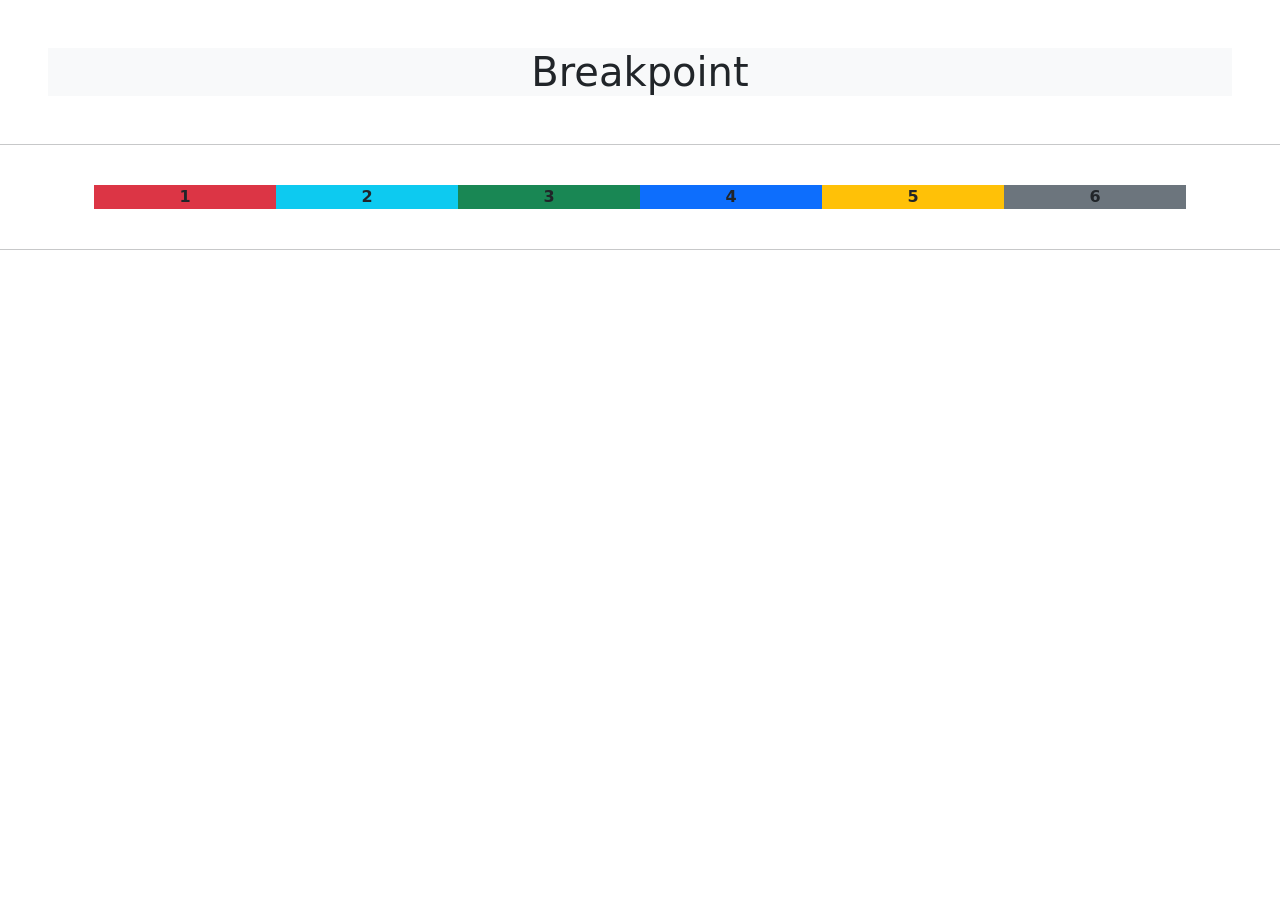
==== bootstrap_navbar/index.html @ 4418bf93 "index" ====
<!doctype html>
<html lang="en">
  <head>
    <meta charset="utf-8">
    <meta name="viewport" content="width=device-width, initial-scale=1">
    <link href="https://cdn.jsdelivr.net/npm/bootstrap@5.2.0/dist/css/bootstrap.min.css" rel="stylesheet" integrity="sha384-gH2yIJqKdNHPEq0n4Mqa/HGKIhSkIHeL5AyhkYV8i59U5AR6csBvApHHNl/vI1Bx" crossorigin="anonymous">
    <title>GRID RESPONSIVE</title>
</head>
  <body>
<h1 class="text-center bg-light m-5">Breakpoint</h1>

<hr>

<div class="container">
    <div class="row text-center fw-bold p-4">
        <div class="col-6 col-md-4 col-lg-2 bg-danger">1</div>
        <div class="col-6 col-md-4 col-lg-2 bg-info">2</div>
        <div class="col-sm-12 col-md-4 col-lg-2 bg-success">3</div>
        <div class="col-sm-12 col-md-6 col-lg-2 bg-primary">4</div>
        <div class="col-sm-12 col-md-6 col-lg-2 bg-warning">5</div>
        <div class="col-sm-12 col-md-12 col-lg-2 bg-secondary">6</div>
        <div class="col-sm-12 col-md-12 col-lg-2 bg-secondary d-none d-md-block d-lg-none">7</div>
    </div>
</div>

<hr>
    


    <script src="https://cdn.jsdelivr.net/npm/bootstrap@5.2.0/dist/js/bootstrap.bundle.min.js" integrity="sha384-A3rJD856KowSb7dwlZdYEkO39Gagi7vIsF0jrRAoQmDKKtQBHUuLZ9AsSv4jD4Xa" crossorigin="anonymous"></script>
  </body>
</html>
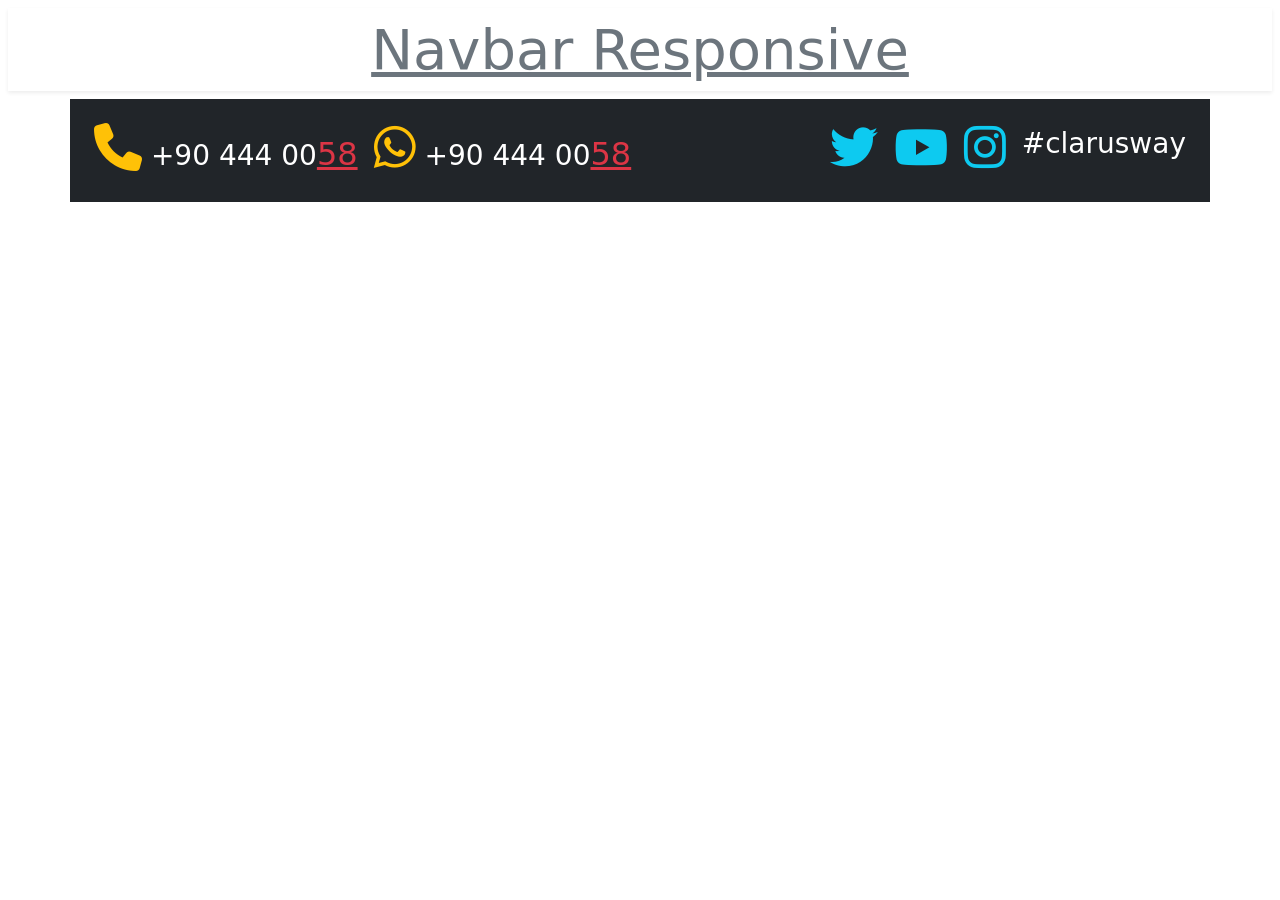
==== commit 3c555711: "nav" ====
--- a/bootstrap_navbar/index.html
+++ b/bootstrap_navbar/index.html
@@ -4,27 +4,39 @@
     <meta charset="utf-8">
     <meta name="viewport" content="width=device-width, initial-scale=1">
     <link href="https://cdn.jsdelivr.net/npm/bootstrap@5.2.0/dist/css/bootstrap.min.css" rel="stylesheet" integrity="sha384-gH2yIJqKdNHPEq0n4Mqa/HGKIhSkIHeL5AyhkYV8i59U5AR6csBvApHHNl/vI1Bx" crossorigin="anonymous">
-    <title>GRID RESPONSIVE</title>
+    <link rel="stylesheet" href="https://cdnjs.cloudflare.com/ajax/libs/font-awesome/6.2.0/css/all.min.css" integrity="sha512-xh6O/CkQoPOWDdYTDqeRdPCVd1SpvCA9XXcUnZS2FmJNp1coAFzvtCN9BmamE+4aHK8yyUHUSCcJHgXloTyT2A==" crossorigin="anonymous" referrerpolicy="no-referrer" />
+    <title>NAVBAr BOOTSTRAP</title>
 </head>
   <body>
-<h1 class="text-center bg-light m-5">Breakpoint</h1>
+<h1 class="text-center shadow-sm text-secondary m-2 p-2 display-4 fw-100 text-decoration-underline">Navbar Responsive</h1>
 
-<hr>
 
-<div class="container">
-    <div class="row text-center fw-bold p-4">
-        <div class="col-6 col-md-4 col-lg-2 bg-danger">1</div>
-        <div class="col-6 col-md-4 col-lg-2 bg-info">2</div>
-        <div class="col-sm-12 col-md-4 col-lg-2 bg-success">3</div>
-        <div class="col-sm-12 col-md-6 col-lg-2 bg-primary">4</div>
-        <div class="col-sm-12 col-md-6 col-lg-2 bg-warning">5</div>
-        <div class="col-sm-12 col-md-12 col-lg-2 bg-secondary">6</div>
-        <div class="col-sm-12 col-md-12 col-lg-2 bg-secondary d-none d-md-block d-lg-none">7</div>
+   <nav class="container d-flex justify-content-between bg-dark text-white fs-3 p-3">
+    <div class="numbers_phone d-flex">
+      <div class="telefon m-2">
+        <i class="fa-sharp fa-solid fa-phone text-warning display-5"></i>
+        <span class="d-none d-md-inline-block">+90 444 00<span class="text-danger fs-2 text-decoration-underline">58</span>
+      </div>
+      <div class="whatsapp m-2">
+        <i class="fa-brands fa-whatsapp text-warning display-5"></i>
+        <span class="d-none d-md-inline-block disp">+90 444 00<span class="text-danger fs-2 text-decoration-underline">58</span>
+      </div>
     </div>
-</div>
 
-<hr>
-    
+    <div class="social_media d-flex">
+      <div class="twitter m-2">
+        <i class="fa-brands fa-twitter text-info display-5"></i>
+      </div>
+      <div class="youtube m-2">
+        <i class="fa-brands fa-youtube text-info display-5"></i>
+      </div>
+      <div class="intagram m-2">
+        <i class="fa-brands fa-instagram text-info display-5"></i>
+      </div>
+      <div class="clarusway m-2 d-none d-lg-block">#clarusway</div>
+    </div>
+
+   </nav>
 
 
     <script src="https://cdn.jsdelivr.net/npm/bootstrap@5.2.0/dist/js/bootstrap.bundle.min.js" integrity="sha384-A3rJD856KowSb7dwlZdYEkO39Gagi7vIsF0jrRAoQmDKKtQBHUuLZ9AsSv4jD4Xa" crossorigin="anonymous"></script>
